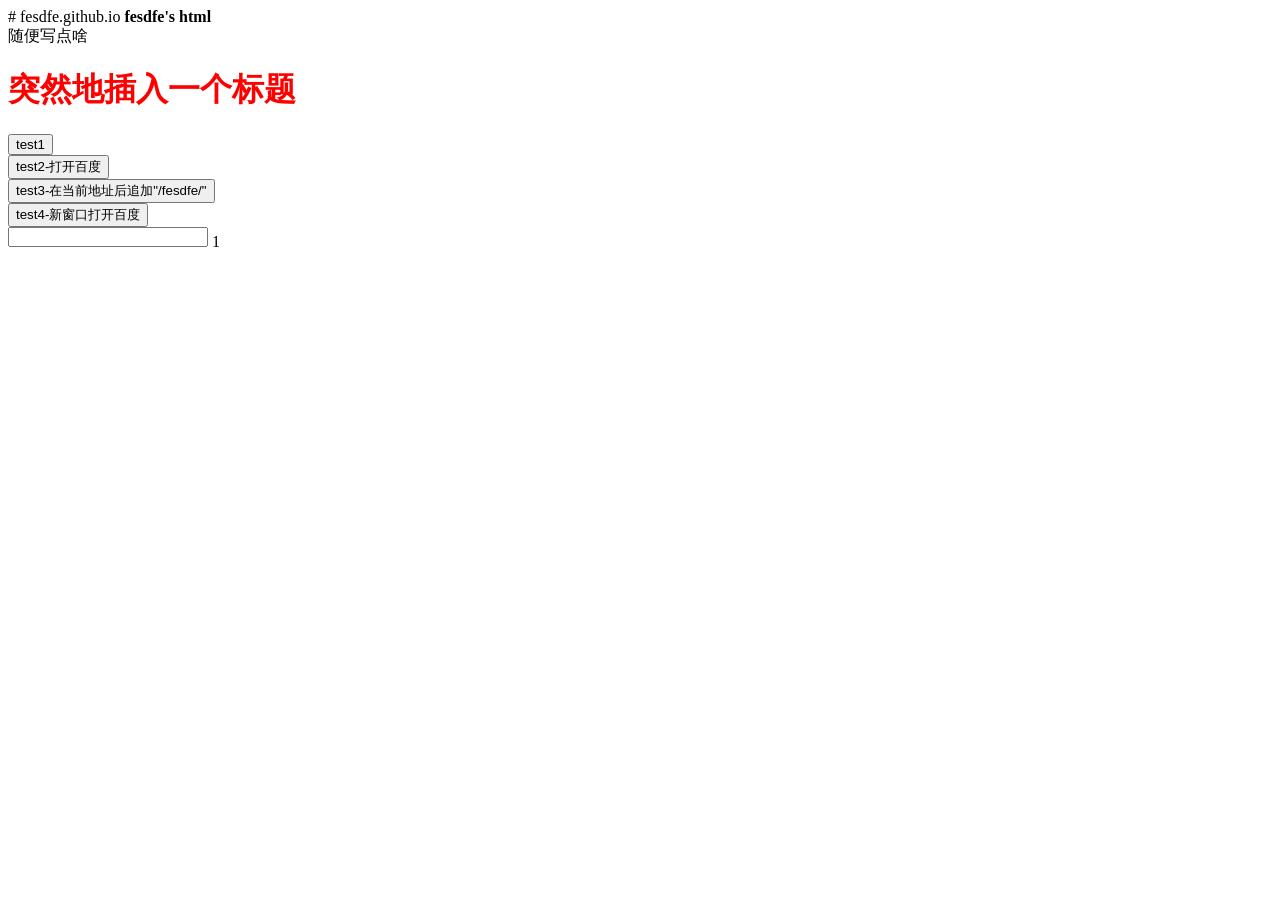
==== main.html @ 41149afe "Update and rename README.md to main.html" ====
# fesdfe.github.io

<head>
<link rel="stylesheet" type="text/css" href="custom.css">
</head>

<body>
<strong>fesdfe's html<br></strong>
  随便写点啥<br>
  <h1>突然地插入一个标题</h1>
  <button type="button" onclick="alert('hello world!')">
    test1
  </button><br>
  <input type="button" onclick='location.href=("https://www.baidu.com/")' value="test2-打开百度"/><br>
  <input type="button" onclick="window.location.href='../fesdfe/'" value="test3-在当前地址后追加&#34;/fesdfe/&#34;"/><br>
  <input type="button" onclick='window.open("https://www.baidu.com/")' value="test4-新窗口打开百度"/><br>
  <textarea class="percentBar" readonly="readonly" maxlength="0"></textarea>
  1
  </body>
---- custom.css ----
h1{
  color:red;
}

.percentBar{
  resize:none;
  width:200px;
  height:20px;
}
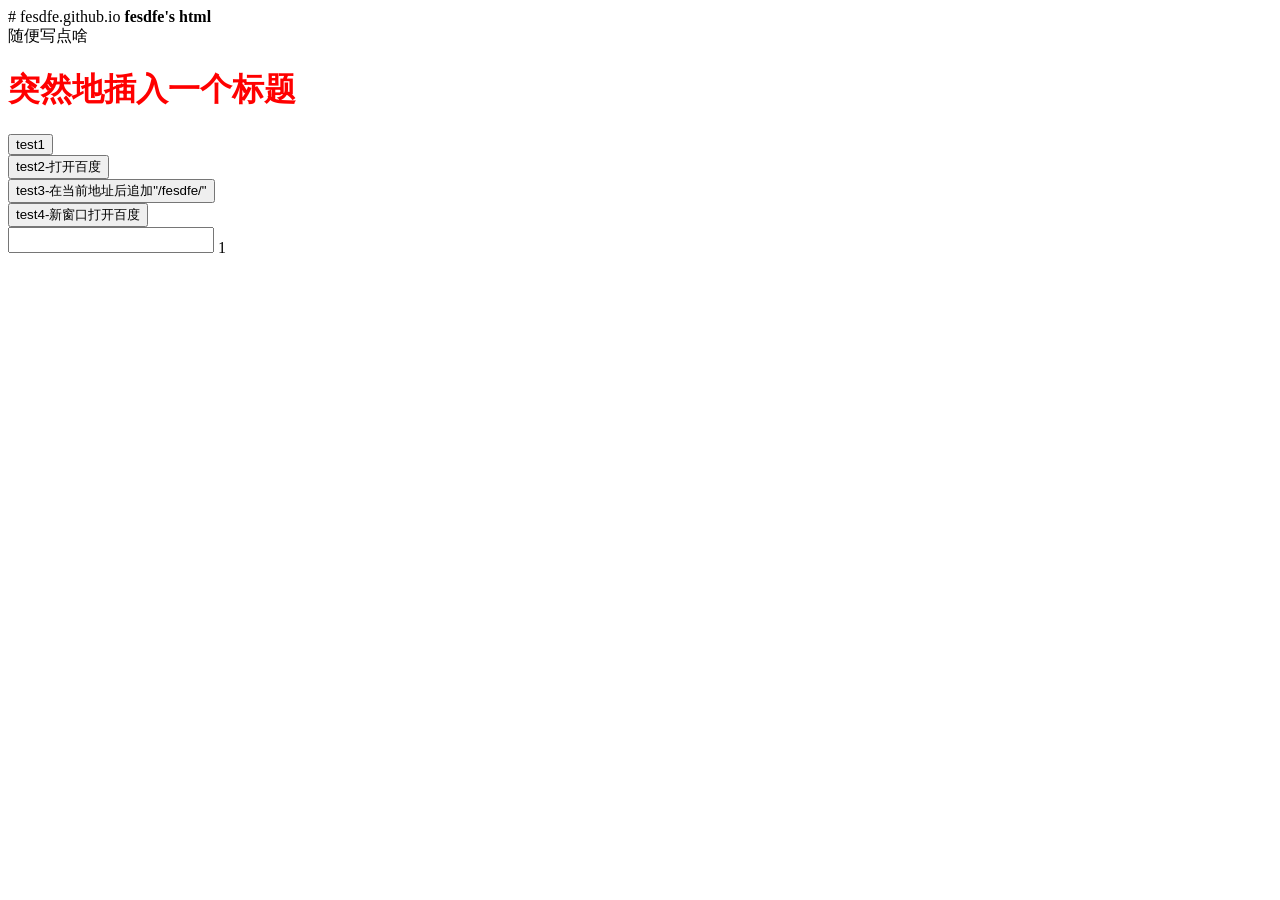
==== commit b2a24036: "Update main.html" ====
--- a/main.html
+++ b/main.html
@@ -1,6 +1,9 @@
+<!DOCTYPE html>
+<html>
 # fesdfe.github.io
 
 <head>
+<meta charset="UTF-8">
 <link rel="stylesheet" type="text/css" href="custom.css">
 </head>
 
@@ -17,4 +20,4 @@
   <textarea class="percentBar" readonly="readonly" maxlength="0"></textarea>
   1
   </body>
-  
+  </html>
